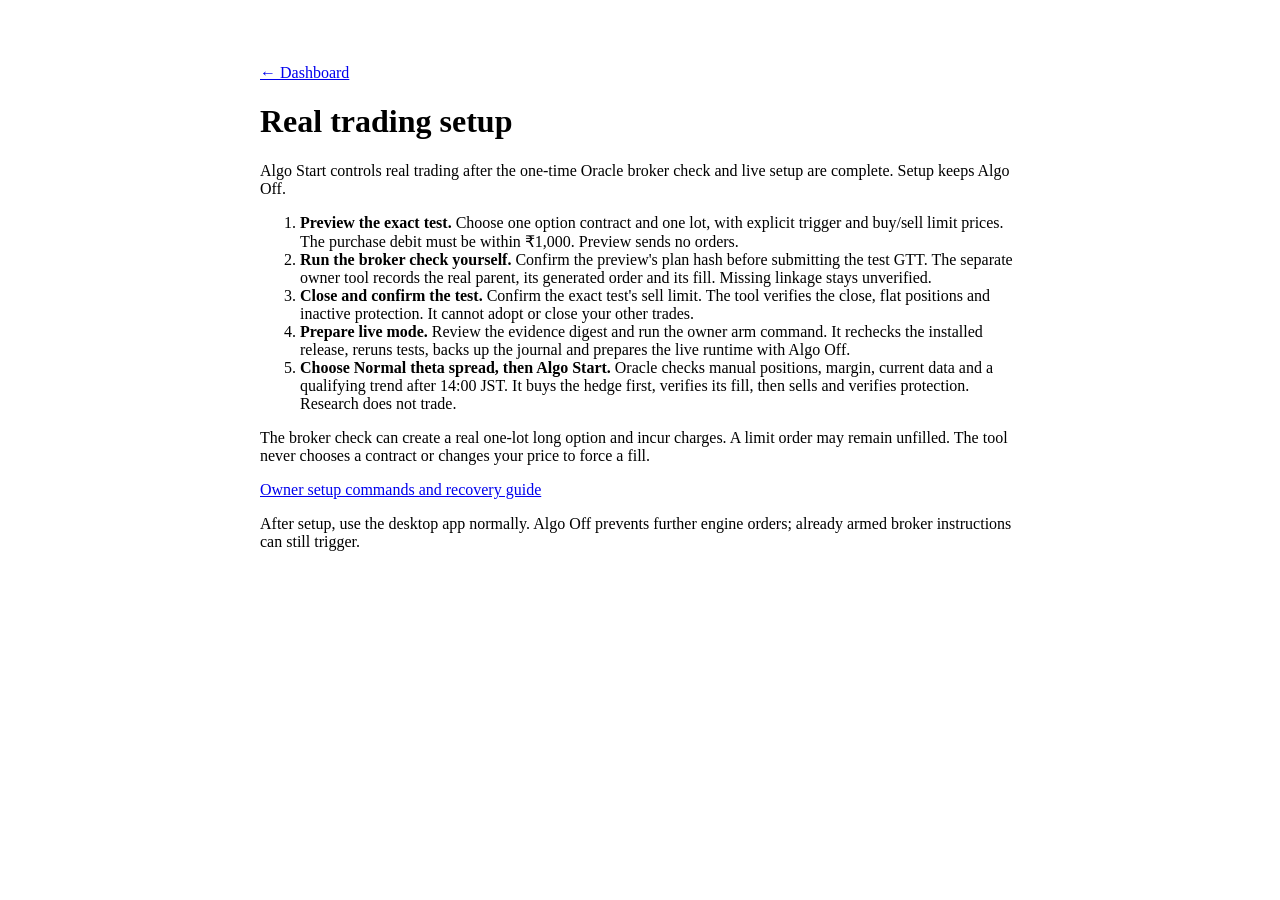
==== src/nifty_engine/agent_engine/dashboard_assets/live-setup.html @ bc1ff7d0 "Add owner broker commissioning and real setup workflow" ====
<!doctype html>
<html lang="en"><head><meta charset="utf-8"><meta name="viewport" content="width=device-width,initial-scale=1"><title>Real trading setup · Options Trader</title><link rel="stylesheet" href="/dashboard.css"></head>
<body><main style="max-width:760px;margin:40px auto;padding:24px;background:white;border-radius:18px">
<a href="/">← Dashboard</a><h1>Real trading setup</h1>
<p>Algo Start controls real trading after the one-time Oracle broker check and live setup are complete. Setup keeps Algo Off.</p>
<ol>
<li><strong>Preview the exact test.</strong> Choose one option contract and one lot, with explicit trigger and buy/sell limit prices. The purchase debit must be within ₹1,000. Preview sends no orders.</li>
<li><strong>Run the broker check yourself.</strong> Confirm the preview's plan hash before submitting the test GTT. The separate owner tool records the real parent, its generated order and its fill. Missing linkage stays unverified.</li>
<li><strong>Close and confirm the test.</strong> Confirm the exact test's sell limit. The tool verifies the close, flat positions and inactive protection. It cannot adopt or close your other trades.</li>
<li><strong>Prepare live mode.</strong> Review the evidence digest and run the owner arm command. It rechecks the installed release, reruns tests, backs up the journal and prepares the live runtime with Algo Off.</li>
<li><strong>Choose Normal theta spread, then Algo Start.</strong> Oracle checks manual positions, margin, current data and a qualifying trend after 14:00 JST. It buys the hedge first, verifies its fill, then sells and verifies protection. Research does not trade.</li>
</ol>
<p>The broker check can create a real one-lot long option and incur charges. A limit order may remain unfilled. The tool never chooses a contract or changes your price to force a fill.</p>
<p><a href="https://github.com/Logan17de/Trading/blob/main/docs/LIVE_SETUP.md" target="_blank" rel="noopener noreferrer">Owner setup commands and recovery guide</a></p>
<p>After setup, use the desktop app normally. Algo Off prevents further engine orders; already armed broker instructions can still trigger.</p>
</main></body></html>
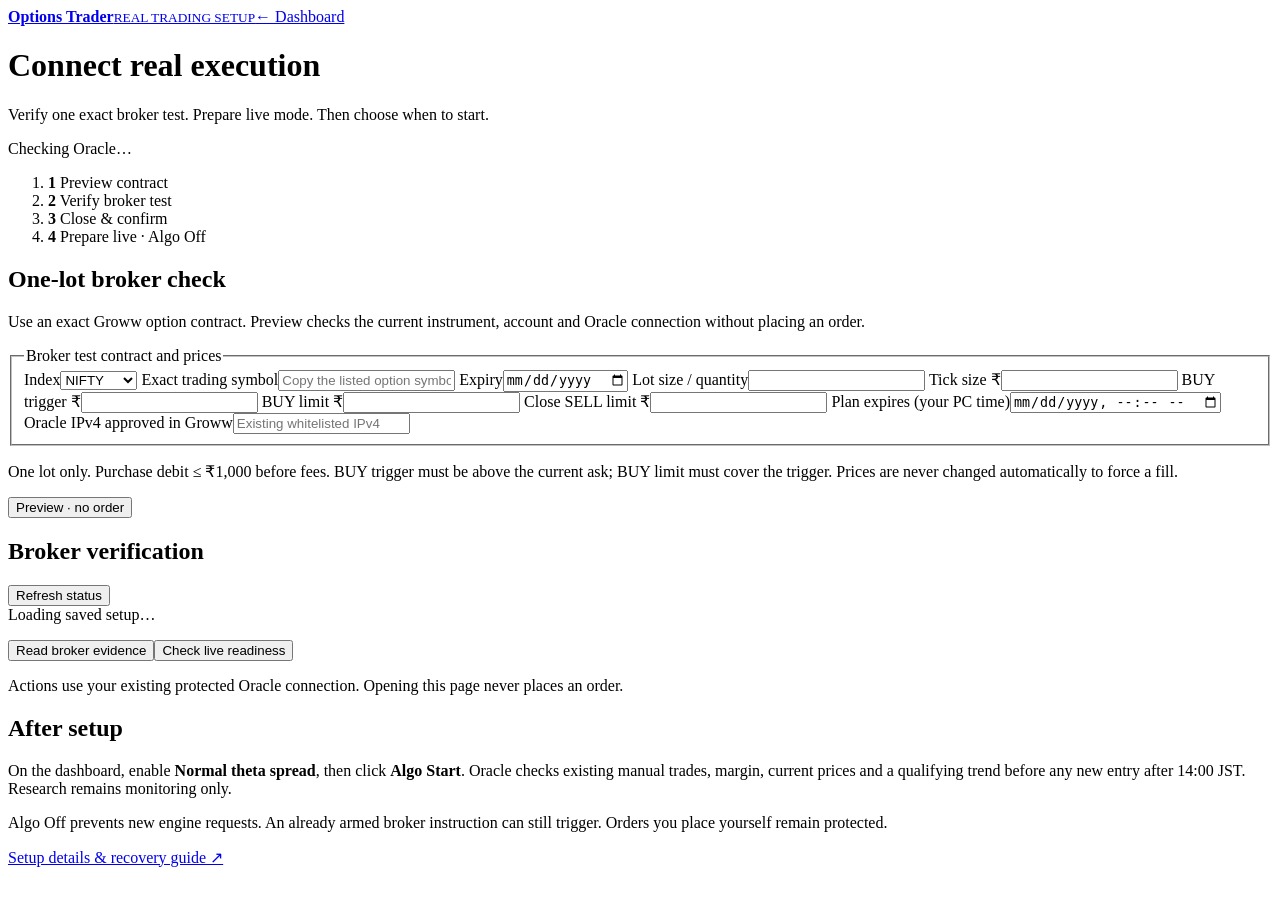
==== commit eed4e4dd: "Connect protected desktop setup with recoverable owner broker checks" ====
--- a/src/nifty_engine/agent_engine/dashboard_assets/live-setup.html
+++ b/src/nifty_engine/agent_engine/dashboard_assets/live-setup.html
@@ -1,16 +1,31 @@
 <!doctype html>
-<html lang="en"><head><meta charset="utf-8"><meta name="viewport" content="width=device-width,initial-scale=1"><title>Real trading setup · Options Trader</title><link rel="stylesheet" href="/dashboard.css"></head>
-<body><main style="max-width:760px;margin:40px auto;padding:24px;background:white;border-radius:18px">
-<a href="/">← Dashboard</a><h1>Real trading setup</h1>
-<p>Algo Start controls real trading after the one-time Oracle broker check and live setup are complete. Setup keeps Algo Off.</p>
-<ol>
-<li><strong>Preview the exact test.</strong> Choose one option contract and one lot, with explicit trigger and buy/sell limit prices. The purchase debit must be within ₹1,000. Preview sends no orders.</li>
-<li><strong>Run the broker check yourself.</strong> Confirm the preview's plan hash before submitting the test GTT. The separate owner tool records the real parent, its generated order and its fill. Missing linkage stays unverified.</li>
-<li><strong>Close and confirm the test.</strong> Confirm the exact test's sell limit. The tool verifies the close, flat positions and inactive protection. It cannot adopt or close your other trades.</li>
-<li><strong>Prepare live mode.</strong> Review the evidence digest and run the owner arm command. It rechecks the installed release, reruns tests, backs up the journal and prepares the live runtime with Algo Off.</li>
-<li><strong>Choose Normal theta spread, then Algo Start.</strong> Oracle checks manual positions, margin, current data and a qualifying trend after 14:00 JST. It buys the hedge first, verifies its fill, then sells and verifies protection. Research does not trade.</li>
-</ol>
-<p>The broker check can create a real one-lot long option and incur charges. A limit order may remain unfilled. The tool never chooses a contract or changes your price to force a fill.</p>
-<p><a href="https://github.com/Logan17de/Trading/blob/main/docs/LIVE_SETUP.md" target="_blank" rel="noopener noreferrer">Owner setup commands and recovery guide</a></p>
-<p>After setup, use the desktop app normally. Algo Off prevents further engine orders; already armed broker instructions can still trigger.</p>
+<html lang="en"><head><meta charset="utf-8"><meta name="viewport" content="width=device-width,initial-scale=1"><meta name="local-token" content="__LOCAL_TOKEN__"><title>Real trading setup · Options Trader</title><link rel="stylesheet" href="/dashboard.css"><link rel="stylesheet" href="/live-setup.css"><script defer src="/live-setup.js"></script></head>
+<body><header class="masthead"><a class="brand" href="/"><span class="brand-symbol" aria-hidden="true"><i></i><i></i><i></i></span><span><strong>Options Trader</strong><small>REAL TRADING SETUP</small></span></a><a class="button" href="/">← Dashboard</a></header>
+<main class="setup-main">
+<div class="setup-heading"><div><h1>Connect real execution</h1><p>Verify one exact broker test. Prepare live mode. Then choose when to start.</p></div><span class="status-pill" id="runtime-status">Checking Oracle…</span></div>
+<ol class="setup-steps" aria-label="Setup stages"><li><b>1</b> Preview contract</li><li><b>2</b> Verify broker test</li><li><b>3</b> Close &amp; confirm</li><li><b>4</b> Prepare live · Algo Off</li></ol>
+<div class="setup-layout">
+<section class="card setup-panel"><h2>One-lot broker check</h2><p class="setup-muted">Use an exact Groww option contract. Preview checks the current instrument, account and Oracle connection without placing an order.</p>
+<form id="plan-form"><fieldset id="plan-fields"><legend class="visually-hidden">Broker test contract and prices</legend><div class="setup-fields">
+<label>Index<select name="index" required><option value="NIFTY">NIFTY</option><option value="SENSEX">SENSEX</option></select></label>
+<label class="setup-wide">Exact trading symbol<input name="symbol" required autocomplete="off" maxlength="50" placeholder="Copy the listed option symbol"></label>
+<label>Expiry<input name="expiry" type="date" required></label>
+<label>Lot size / quantity<input name="lot_size" type="number" min="1" step="1" required></label>
+<label>Tick size ₹<input name="tick_size" type="number" min="0.01" step="0.01" required></label>
+<label>BUY trigger ₹<input name="trigger_price" type="number" min="0.01" step="0.01" required></label>
+<label>BUY limit ₹<input name="buy_limit_price" type="number" min="0.01" step="0.01" required></label>
+<label>Close SELL limit ₹<input name="sell_limit_price" type="number" min="0.01" step="0.01" required></label>
+<label class="setup-wide">Plan expires (your PC time)<input name="valid_until" type="datetime-local" required></label>
+<label class="setup-wide">Oracle IPv4 approved in Groww<input name="egress_ip" required autocomplete="off" inputmode="decimal" placeholder="Existing whitelisted IPv4"></label>
+</div></fieldset><p class="setup-muted">One lot only. Purchase debit ≤ ₹1,000 before fees. BUY trigger must be above the current ask; BUY limit must cover the trigger. Prices are never changed automatically to force a fill.</p><button class="button primary" type="submit" id="preview-button">Preview · no order</button></form></section>
+<section class="card setup-panel setup-progress"><div class="setup-title"><h2>Broker verification</h2><button class="button" id="refresh-status" type="button">Refresh status</button></div>
+<div id="setup-state" role="status" aria-live="polite">Loading saved setup…</div><p id="setup-reason" class="setup-muted"></p>
+<dl id="review-plan" class="setup-review" hidden></dl>
+<div id="test-effect" class="notice" hidden>This test creates a real one-lot long option when its BUY trigger fires. Fees and price risk apply. Closing uses only the quantity acquired by this test.</div>
+<div id="evidence" class="setup-evidence"></div>
+<div class="setup-buttons"><button class="button" type="button" data-read="capture">Read broker evidence</button><button class="button" type="button" data-read="arm-preview">Check live readiness</button></div>
+<div id="write-actions" class="setup-write" hidden><h3>Owner action</h3><label class="setup-consent"><input type="checkbox" id="confirm-action"><span id="confirm-label">I reviewed the exact contract, quantity and prices above.</span></label><div class="setup-buttons"><button class="button" type="button" data-write="submit">Submit real BUY GTT</button><button class="button" type="button" data-write="close">Close test long</button><button class="button" type="button" data-write="cancel">Cancel test instruction</button><button class="button primary" type="button" data-write="arm">Prepare live · keep Algo Off</button></div></div>
+<p class="setup-muted" id="command-note">Actions use your existing protected Oracle connection. Opening this page never places an order.</p>
+</section></div>
+<section class="card setup-panel setup-next"><h2>After setup</h2><p>On the dashboard, enable <strong>Normal theta spread</strong>, then click <strong>Algo Start</strong>. Oracle checks existing manual trades, margin, current prices and a qualifying trend before any new entry after 14:00 JST. Research remains monitoring only.</p><p class="setup-muted">Algo Off prevents new engine requests. An already armed broker instruction can still trigger. Orders you place yourself remain protected.</p><a href="https://github.com/Logan17de/Trading/blob/main/docs/LIVE_SETUP.md" target="_blank" rel="noopener noreferrer">Setup details &amp; recovery guide ↗</a></section>
 </main></body></html>
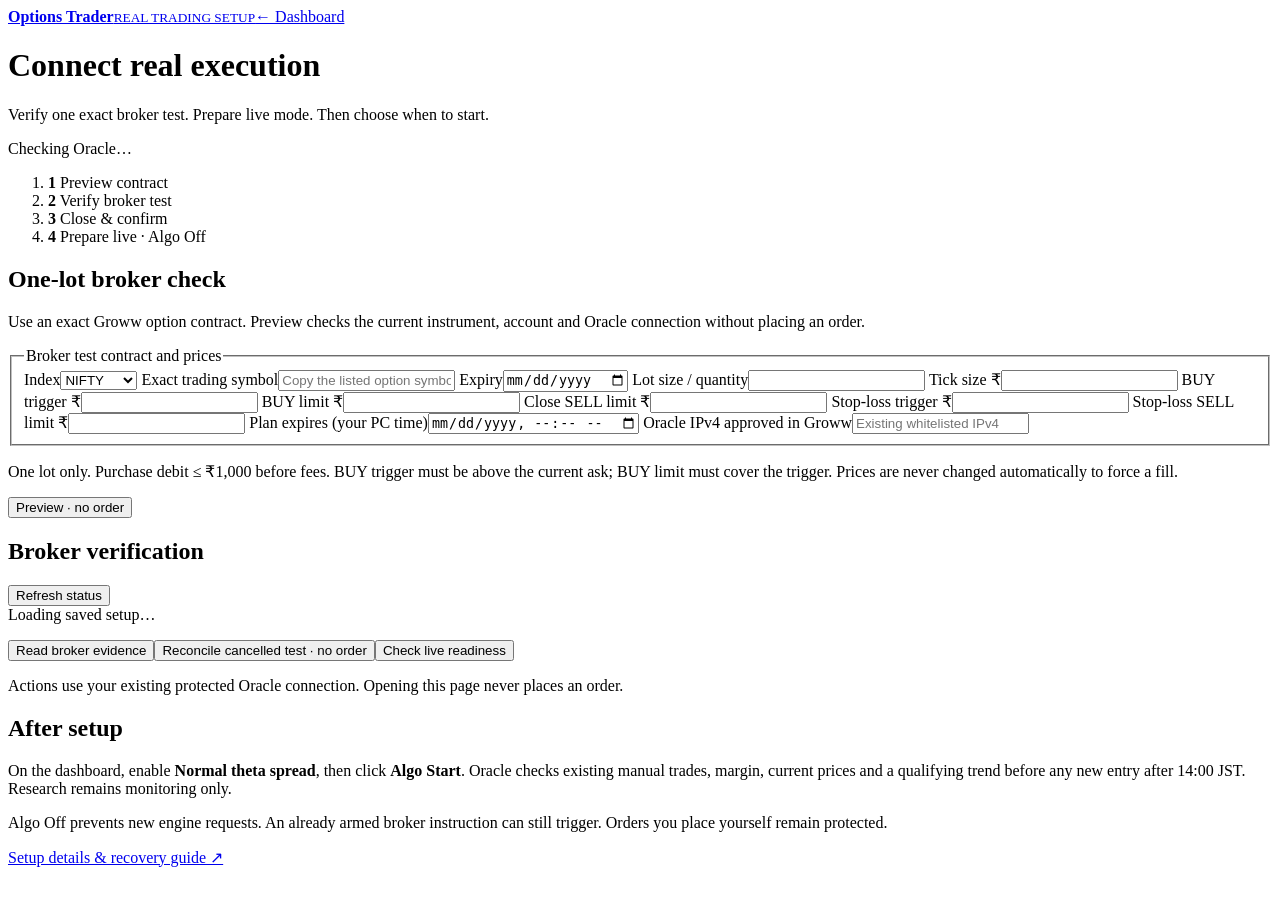
==== commit 0f58f250: "Add protected owner commissioning and repair observer reporting" ====
--- a/src/nifty_engine/agent_engine/dashboard_assets/live-setup.html
+++ b/src/nifty_engine/agent_engine/dashboard_assets/live-setup.html
@@ -15,16 +15,18 @@
 <label>BUY trigger ₹<input name="trigger_price" type="number" min="0.01" step="0.01" required></label>
 <label>BUY limit ₹<input name="buy_limit_price" type="number" min="0.01" step="0.01" required></label>
 <label>Close SELL limit ₹<input name="sell_limit_price" type="number" min="0.01" step="0.01" required></label>
+<label>Stop-loss trigger ₹<input name="stop_trigger_price" type="number" min="0.01" step="0.01" required></label>
+<label>Stop-loss SELL limit ₹<input name="stop_limit_price" type="number" min="0.01" step="0.01" required></label>
 <label class="setup-wide">Plan expires (your PC time)<input name="valid_until" type="datetime-local" required></label>
 <label class="setup-wide">Oracle IPv4 approved in Groww<input name="egress_ip" required autocomplete="off" inputmode="decimal" placeholder="Existing whitelisted IPv4"></label>
 </div></fieldset><p class="setup-muted">One lot only. Purchase debit ≤ ₹1,000 before fees. BUY trigger must be above the current ask; BUY limit must cover the trigger. Prices are never changed automatically to force a fill.</p><button class="button primary" type="submit" id="preview-button">Preview · no order</button></form></section>
 <section class="card setup-panel setup-progress"><div class="setup-title"><h2>Broker verification</h2><button class="button" id="refresh-status" type="button">Refresh status</button></div>
 <div id="setup-state" role="status" aria-live="polite">Loading saved setup…</div><p id="setup-reason" class="setup-muted"></p>
 <dl id="review-plan" class="setup-review" hidden></dl>
-<div id="test-effect" class="notice" hidden>This test creates a real one-lot long option when its BUY trigger fires. Fees and price risk apply. Closing uses only the quantity acquired by this test.</div>
+<div id="test-effect" class="notice" hidden>BUY acceptance is not a fill. After the BUY fills, choose Attach stop-loss to arm the declared SELL DOWN GTT. Read its persistence twice, at least five seconds apart. Cancel and verify that stop before a separate Close test long. A stop-limit can remain unfilled if price gaps below its limit. Every broker action requires your click.</div>
 <div id="evidence" class="setup-evidence"></div>
-<div class="setup-buttons"><button class="button" type="button" data-read="capture">Read broker evidence</button><button class="button" type="button" data-read="arm-preview">Check live readiness</button></div>
-<div id="write-actions" class="setup-write" hidden><h3>Owner action</h3><label class="setup-consent"><input type="checkbox" id="confirm-action"><span id="confirm-label">I reviewed the exact contract, quantity and prices above.</span></label><div class="setup-buttons"><button class="button" type="button" data-write="submit">Submit real BUY GTT</button><button class="button" type="button" data-write="close">Close test long</button><button class="button" type="button" data-write="cancel">Cancel test instruction</button><button class="button primary" type="button" data-write="arm">Prepare live · keep Algo Off</button></div></div>
+<div class="setup-buttons"><button class="button" type="button" data-read="capture">Read broker evidence</button><button class="button" type="button" data-read="retire">Reconcile cancelled test · no order</button><button class="button" type="button" data-read="arm-preview">Check live readiness</button></div>
+<div id="write-actions" class="setup-write" hidden><h3>Owner action</h3><label class="setup-consent"><input type="checkbox" id="confirm-action"><span id="confirm-label">I reviewed the exact contract, quantity and prices above.</span></label><div class="setup-buttons"><button class="button" type="button" data-write="submit">Submit real BUY GTT</button><button class="button" type="button" data-write="protect">Attach stop-loss</button><button class="button" type="button" data-write="cancel-stop">Cancel stop-loss</button><button class="button" type="button" data-write="close">Close test long</button><button class="button" type="button" data-write="cancel">Cancel test instruction</button><button class="button primary" type="button" data-write="arm">Prepare live · keep Algo Off</button></div></div>
 <p class="setup-muted" id="command-note">Actions use your existing protected Oracle connection. Opening this page never places an order.</p>
 </section></div>
 <section class="card setup-panel setup-next"><h2>After setup</h2><p>On the dashboard, enable <strong>Normal theta spread</strong>, then click <strong>Algo Start</strong>. Oracle checks existing manual trades, margin, current prices and a qualifying trend before any new entry after 14:00 JST. Research remains monitoring only.</p><p class="setup-muted">Algo Off prevents new engine requests. An already armed broker instruction can still trigger. Orders you place yourself remain protected.</p><a href="https://github.com/Logan17de/Trading/blob/main/docs/LIVE_SETUP.md" target="_blank" rel="noopener noreferrer">Setup details &amp; recovery guide ↗</a></section>
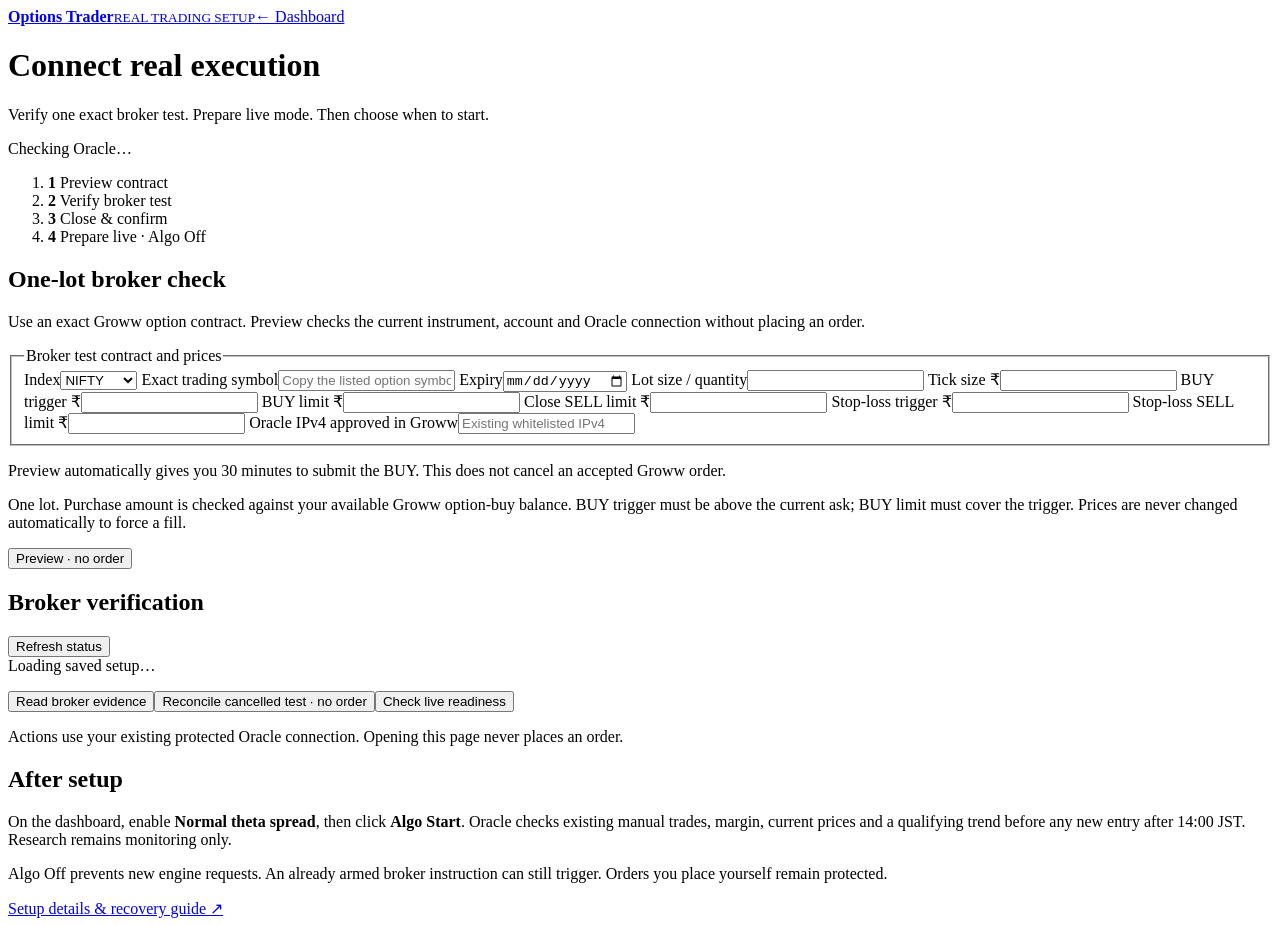
==== commit 4113b8d2: "Remove fixed purchase cap from owner broker test and simplify preview" ====
--- a/src/nifty_engine/agent_engine/dashboard_assets/live-setup.html
+++ b/src/nifty_engine/agent_engine/dashboard_assets/live-setup.html
@@ -17,9 +17,8 @@
 <label>Close SELL limit ₹<input name="sell_limit_price" type="number" min="0.01" step="0.01" required></label>
 <label>Stop-loss trigger ₹<input name="stop_trigger_price" type="number" min="0.01" step="0.01" required></label>
 <label>Stop-loss SELL limit ₹<input name="stop_limit_price" type="number" min="0.01" step="0.01" required></label>
-<label class="setup-wide">Plan expires (your PC time)<input name="valid_until" type="datetime-local" required></label>
 <label class="setup-wide">Oracle IPv4 approved in Groww<input name="egress_ip" required autocomplete="off" inputmode="decimal" placeholder="Existing whitelisted IPv4"></label>
-</div></fieldset><p class="setup-muted">One lot only. Purchase debit ≤ ₹1,000 before fees. BUY trigger must be above the current ask; BUY limit must cover the trigger. Prices are never changed automatically to force a fill.</p><button class="button primary" type="submit" id="preview-button">Preview · no order</button></form></section>
+</div></fieldset><p class="setup-muted">Preview automatically gives you 30 minutes to submit the BUY. This does not cancel an accepted Groww order.</p><p class="setup-muted">One lot. Purchase amount is checked against your available Groww option-buy balance. BUY trigger must be above the current ask; BUY limit must cover the trigger. Prices are never changed automatically to force a fill.</p><button class="button primary" type="submit" id="preview-button" aria-describedby="preview-feedback">Preview · no order</button><div id="preview-feedback" class="setup-feedback" role="status" aria-live="polite" aria-atomic="true" tabindex="-1" hidden></div></form></section>
 <section class="card setup-panel setup-progress"><div class="setup-title"><h2>Broker verification</h2><button class="button" id="refresh-status" type="button">Refresh status</button></div>
 <div id="setup-state" role="status" aria-live="polite">Loading saved setup…</div><p id="setup-reason" class="setup-muted"></p>
 <dl id="review-plan" class="setup-review" hidden></dl>
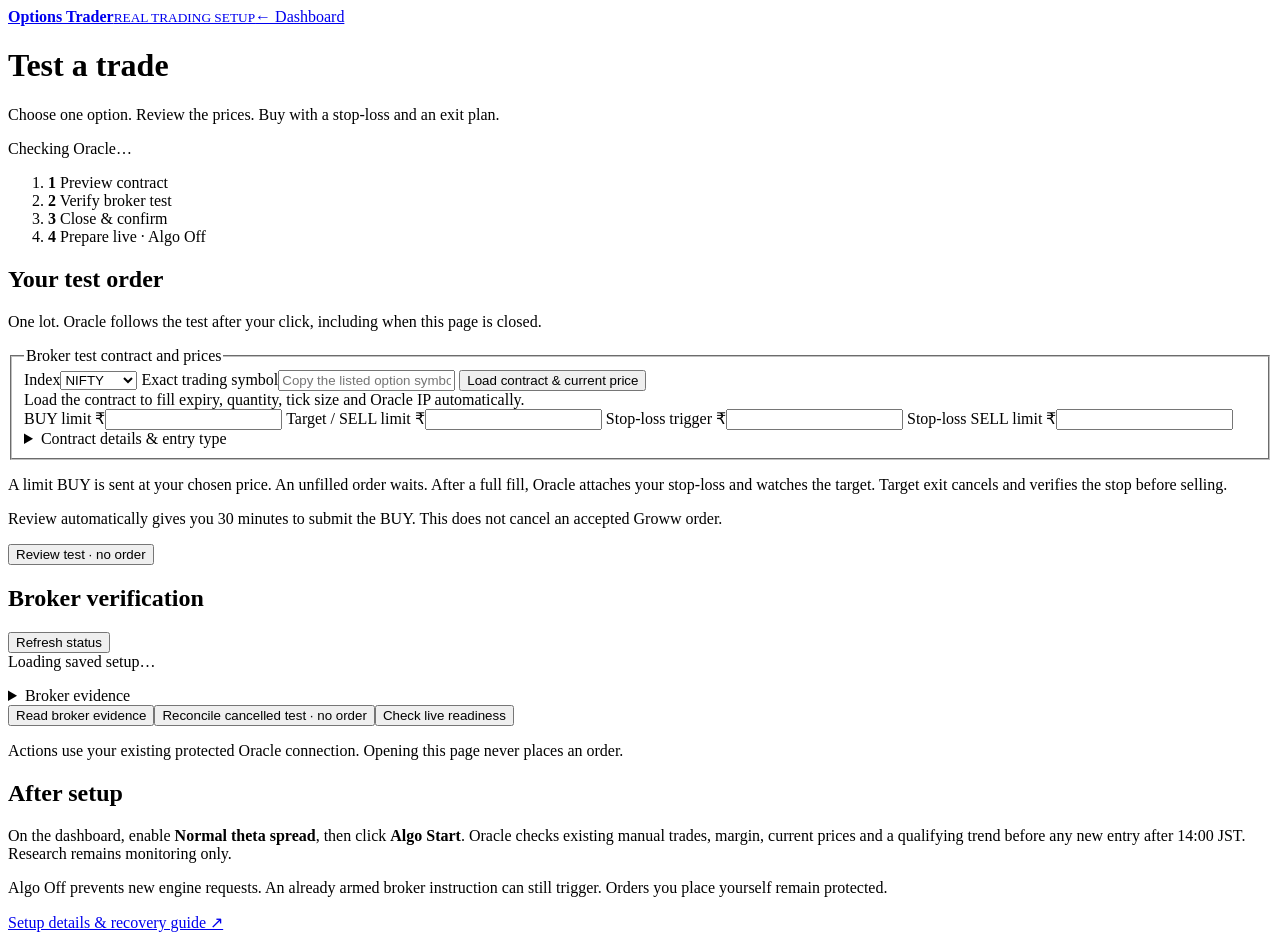
==== commit df08b626: "Simplify owner test with reviewed limit buy and protection job" ====
--- a/src/nifty_engine/agent_engine/dashboard_assets/live-setup.html
+++ b/src/nifty_engine/agent_engine/dashboard_assets/live-setup.html
@@ -2,30 +2,35 @@
 <html lang="en"><head><meta charset="utf-8"><meta name="viewport" content="width=device-width,initial-scale=1"><meta name="local-token" content="__LOCAL_TOKEN__"><title>Real trading setup · Options Trader</title><link rel="stylesheet" href="/dashboard.css"><link rel="stylesheet" href="/live-setup.css"><script defer src="/live-setup.js"></script></head>
 <body><header class="masthead"><a class="brand" href="/"><span class="brand-symbol" aria-hidden="true"><i></i><i></i><i></i></span><span><strong>Options Trader</strong><small>REAL TRADING SETUP</small></span></a><a class="button" href="/">← Dashboard</a></header>
 <main class="setup-main">
-<div class="setup-heading"><div><h1>Connect real execution</h1><p>Verify one exact broker test. Prepare live mode. Then choose when to start.</p></div><span class="status-pill" id="runtime-status">Checking Oracle…</span></div>
+<div class="setup-heading"><div><h1>Test a trade</h1><p>Choose one option. Review the prices. Buy with a stop-loss and an exit plan.</p></div><span class="status-pill" id="runtime-status">Checking Oracle…</span></div>
 <ol class="setup-steps" aria-label="Setup stages"><li><b>1</b> Preview contract</li><li><b>2</b> Verify broker test</li><li><b>3</b> Close &amp; confirm</li><li><b>4</b> Prepare live · Algo Off</li></ol>
 <div class="setup-layout">
-<section class="card setup-panel"><h2>One-lot broker check</h2><p class="setup-muted">Use an exact Groww option contract. Preview checks the current instrument, account and Oracle connection without placing an order.</p>
+<section class="card setup-panel"><h2>Your test order</h2><p class="setup-muted">One lot. Oracle follows the test after your click, including when this page is closed.</p>
 <form id="plan-form"><fieldset id="plan-fields"><legend class="visually-hidden">Broker test contract and prices</legend><div class="setup-fields">
 <label>Index<select name="index" required><option value="NIFTY">NIFTY</option><option value="SENSEX">SENSEX</option></select></label>
 <label class="setup-wide">Exact trading symbol<input name="symbol" required autocomplete="off" maxlength="50" placeholder="Copy the listed option symbol"></label>
+<button class="button setup-wide" type="button" id="lookup-contract">Load contract &amp; current price</button>
+<div class="setup-quote setup-wide" id="contract-summary" role="status">Load the contract to fill expiry, quantity, tick size and Oracle IP automatically.</div>
+<label>BUY limit ₹<input name="buy_limit_price" type="number" min="0.01" step="0.01" required></label>
+<label>Target / SELL limit ₹<input name="sell_limit_price" type="number" min="0.01" step="0.01" required></label>
+<label>Stop-loss trigger ₹<input name="stop_trigger_price" type="number" min="0.01" step="0.01" required></label>
+<label>Stop-loss SELL limit ₹<input name="stop_limit_price" type="number" min="0.01" step="0.01" required></label>
+<details class="setup-wide" id="technical-details"><summary>Contract details &amp; entry type</summary><div class="setup-fields">
+<label class="setup-wide">Entry type<select name="entry_mode"><option value="LIMIT">Limit BUY · send immediately</option><option value="GTT">GTT BUY · wait for trigger</option></select></label>
 <label>Expiry<input name="expiry" type="date" required></label>
 <label>Lot size / quantity<input name="lot_size" type="number" min="1" step="1" required></label>
 <label>Tick size ₹<input name="tick_size" type="number" min="0.01" step="0.01" required></label>
-<label>BUY trigger ₹<input name="trigger_price" type="number" min="0.01" step="0.01" required></label>
-<label>BUY limit ₹<input name="buy_limit_price" type="number" min="0.01" step="0.01" required></label>
-<label>Close SELL limit ₹<input name="sell_limit_price" type="number" min="0.01" step="0.01" required></label>
-<label>Stop-loss trigger ₹<input name="stop_trigger_price" type="number" min="0.01" step="0.01" required></label>
-<label>Stop-loss SELL limit ₹<input name="stop_limit_price" type="number" min="0.01" step="0.01" required></label>
+<label id="buy-trigger-field" hidden>BUY trigger ₹<input name="trigger_price" type="number" min="0.01" step="0.01"></label>
 <label class="setup-wide">Oracle IPv4 approved in Groww<input name="egress_ip" required autocomplete="off" inputmode="decimal" placeholder="Existing whitelisted IPv4"></label>
-</div></fieldset><p class="setup-muted">Preview automatically gives you 30 minutes to submit the BUY. This does not cancel an accepted Groww order.</p><p class="setup-muted">One lot. Purchase amount is checked against your available Groww option-buy balance. BUY trigger must be above the current ask; BUY limit must cover the trigger. Prices are never changed automatically to force a fill.</p><button class="button primary" type="submit" id="preview-button" aria-describedby="preview-feedback">Preview · no order</button><div id="preview-feedback" class="setup-feedback" role="status" aria-live="polite" aria-atomic="true" tabindex="-1" hidden></div></form></section>
+</div></details></div></fieldset><p class="setup-muted" id="entry-explanation">A limit BUY is sent at your chosen price. An unfilled order waits. After a full fill, Oracle attaches your stop-loss and watches the target. Target exit cancels and verifies the stop before selling.</p><p class="setup-muted">Review automatically gives you 30 minutes to submit the BUY. This does not cancel an accepted Groww order.</p><button class="button primary" type="submit" id="preview-button" aria-describedby="preview-feedback">Review test · no order</button><div id="preview-feedback" class="setup-feedback" role="status" aria-live="polite" aria-atomic="true" tabindex="-1" hidden></div></form></section>
 <section class="card setup-panel setup-progress"><div class="setup-title"><h2>Broker verification</h2><button class="button" id="refresh-status" type="button">Refresh status</button></div>
 <div id="setup-state" role="status" aria-live="polite">Loading saved setup…</div><p id="setup-reason" class="setup-muted"></p>
+<p class="setup-next-action" id="next-action"></p>
 <dl id="review-plan" class="setup-review" hidden></dl>
-<div id="test-effect" class="notice" hidden>BUY acceptance is not a fill. After the BUY fills, choose Attach stop-loss to arm the declared SELL DOWN GTT. Read its persistence twice, at least five seconds apart. Cancel and verify that stop before a separate Close test long. A stop-limit can remain unfilled if price gaps below its limit. Every broker action requires your click.</div>
-<div id="evidence" class="setup-evidence"></div>
+<div id="test-effect" class="notice" hidden></div>
+<details class="setup-evidence-details"><summary>Broker evidence</summary><div id="evidence" class="setup-evidence"></div></details>
 <div class="setup-buttons"><button class="button" type="button" data-read="capture">Read broker evidence</button><button class="button" type="button" data-read="retire">Reconcile cancelled test · no order</button><button class="button" type="button" data-read="arm-preview">Check live readiness</button></div>
-<div id="write-actions" class="setup-write" hidden><h3>Owner action</h3><label class="setup-consent"><input type="checkbox" id="confirm-action"><span id="confirm-label">I reviewed the exact contract, quantity and prices above.</span></label><div class="setup-buttons"><button class="button" type="button" data-write="submit">Submit real BUY GTT</button><button class="button" type="button" data-write="protect">Attach stop-loss</button><button class="button" type="button" data-write="cancel-stop">Cancel stop-loss</button><button class="button" type="button" data-write="close">Close test long</button><button class="button" type="button" data-write="cancel">Cancel test instruction</button><button class="button primary" type="button" data-write="arm">Prepare live · keep Algo Off</button></div></div>
+<div id="write-actions" class="setup-write" hidden><h3>Your next action</h3><label class="setup-consent" id="confirm-row"><input type="checkbox" id="confirm-action"><span id="confirm-label">I reviewed the exact contract, quantity and prices above.</span></label><div class="setup-buttons"><button class="button primary" type="button" data-write="buy-protect">Buy + protect · real order</button><button class="button" type="button" data-write="submit">Submit real BUY GTT</button><button class="button" type="button" data-write="protect">Attach stop-loss</button><button class="button" type="button" data-write="cancel-stop">Cancel stop-loss</button><button class="button" type="button" data-write="close">Close test long</button><button class="button" type="button" data-write="cancel">Cancel test instruction</button><button class="button primary" type="button" data-write="arm">Prepare live · keep Algo Off</button></div></div>
 <p class="setup-muted" id="command-note">Actions use your existing protected Oracle connection. Opening this page never places an order.</p>
 </section></div>
 <section class="card setup-panel setup-next"><h2>After setup</h2><p>On the dashboard, enable <strong>Normal theta spread</strong>, then click <strong>Algo Start</strong>. Oracle checks existing manual trades, margin, current prices and a qualifying trend before any new entry after 14:00 JST. Research remains monitoring only.</p><p class="setup-muted">Algo Off prevents new engine requests. An already armed broker instruction can still trigger. Orders you place yourself remain protected.</p><a href="https://github.com/Logan17de/Trading/blob/main/docs/LIVE_SETUP.md" target="_blank" rel="noopener noreferrer">Setup details &amp; recovery guide ↗</a></section>
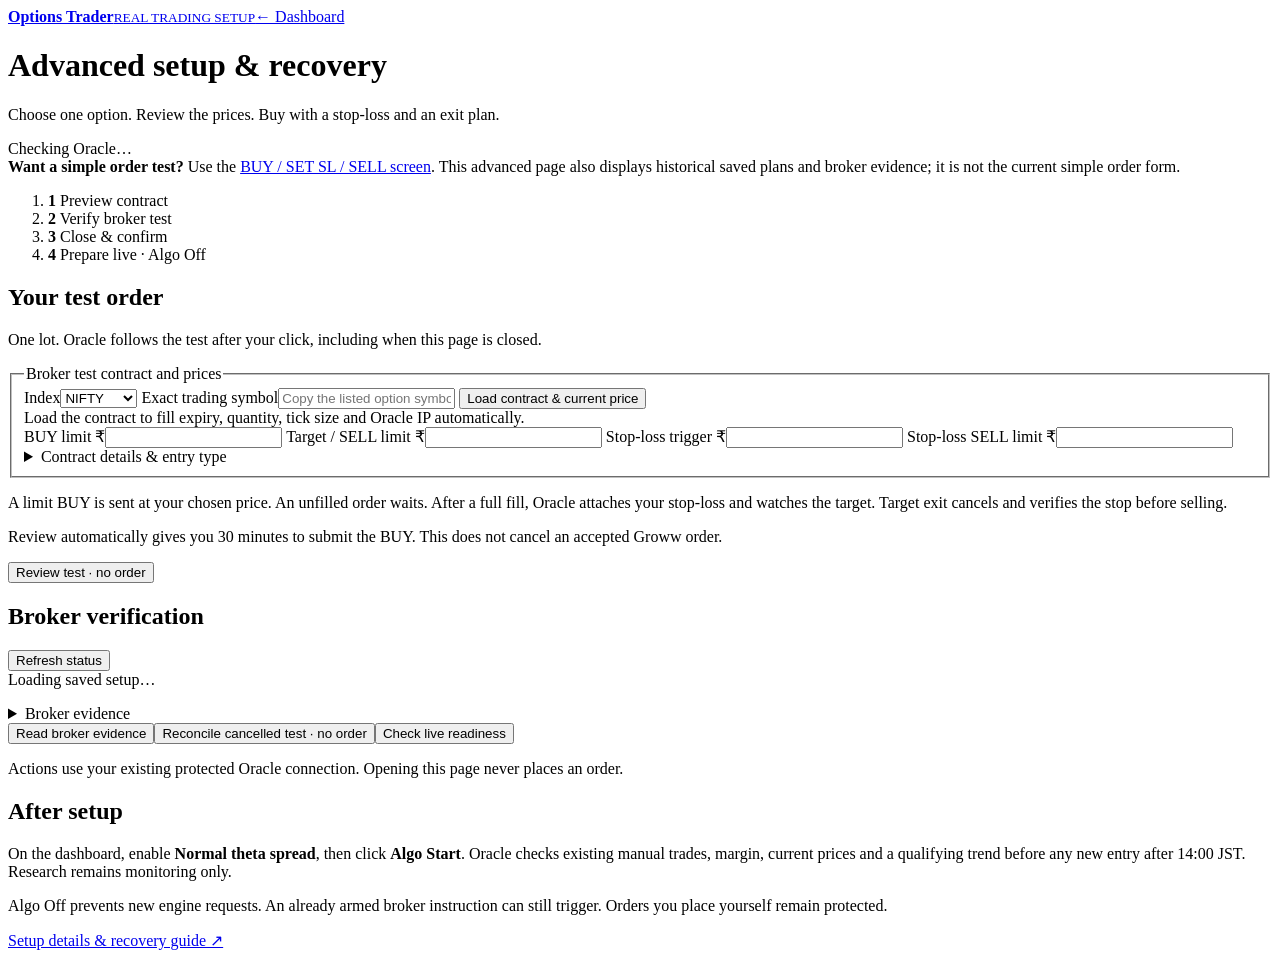
==== commit 9f576369: "Reconcile orphaned no-order previews and simplify manual test state" ====
--- a/src/nifty_engine/agent_engine/dashboard_assets/live-setup.html
+++ b/src/nifty_engine/agent_engine/dashboard_assets/live-setup.html
@@ -2,7 +2,8 @@
 <html lang="en"><head><meta charset="utf-8"><meta name="viewport" content="width=device-width,initial-scale=1"><meta name="local-token" content="__LOCAL_TOKEN__"><title>Real trading setup · Options Trader</title><link rel="stylesheet" href="/dashboard.css"><link rel="stylesheet" href="/live-setup.css"><script defer src="/live-setup.js"></script></head>
 <body><header class="masthead"><a class="brand" href="/"><span class="brand-symbol" aria-hidden="true"><i></i><i></i><i></i></span><span><strong>Options Trader</strong><small>REAL TRADING SETUP</small></span></a><a class="button" href="/">← Dashboard</a></header>
 <main class="setup-main">
-<div class="setup-heading"><div><h1>Test a trade</h1><p>Choose one option. Review the prices. Buy with a stop-loss and an exit plan.</p></div><span class="status-pill" id="runtime-status">Checking Oracle…</span></div>
+<div class="setup-heading"><div><h1>Advanced setup &amp; recovery</h1><p>Choose one option. Review the prices. Buy with a stop-loss and an exit plan.</p></div><span class="status-pill" id="runtime-status">Checking Oracle…</span></div>
+<div class="setup-notice" role="note"><strong>Want a simple order test?</strong> Use the <a href="/live-setup">BUY / SET SL / SELL screen</a>. This advanced page also displays historical saved plans and broker evidence; it is not the current simple order form.</div>
 <ol class="setup-steps" aria-label="Setup stages"><li><b>1</b> Preview contract</li><li><b>2</b> Verify broker test</li><li><b>3</b> Close &amp; confirm</li><li><b>4</b> Prepare live · Algo Off</li></ol>
 <div class="setup-layout">
 <section class="card setup-panel"><h2>Your test order</h2><p class="setup-muted">One lot. Oracle follows the test after your click, including when this page is closed.</p>
@@ -26,6 +27,7 @@
 <section class="card setup-panel setup-progress"><div class="setup-title"><h2>Broker verification</h2><button class="button" id="refresh-status" type="button">Refresh status</button></div>
 <div id="setup-state" role="status" aria-live="polite">Loading saved setup…</div><p id="setup-reason" class="setup-muted"></p>
 <p class="setup-next-action" id="next-action"></p>
+<div id="saved-plan-notice" class="setup-notice" role="status" hidden></div><div id="saved-plan-label" class="setup-muted" hidden>Saved historical broker test (not necessarily the current form)</div>
 <dl id="review-plan" class="setup-review" hidden></dl>
 <div id="test-effect" class="notice" hidden></div>
 <details class="setup-evidence-details"><summary>Broker evidence</summary><div id="evidence" class="setup-evidence"></div></details>
